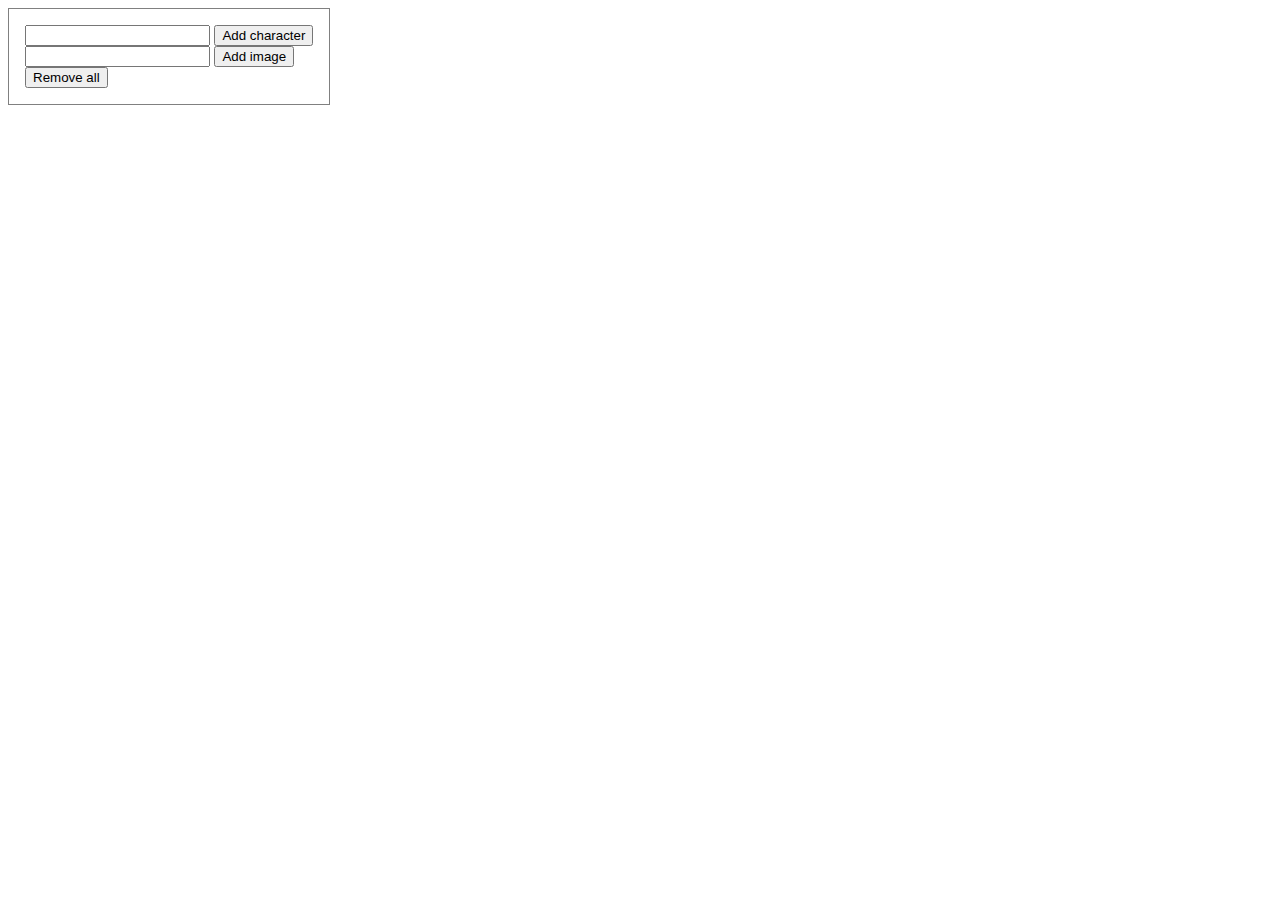
==== index.html @ 7edd3e9d "Remove unused class names" ====
<!DOCTYPE html>
<title>Badges</title>
<link href="index.css" rel="stylesheet">
<script src="index.js"></script>
<nav>
    <form id="add-char-form">
        <input id="char-name" type="text" />
        <button type="submit">Add character</button>
    </form>
    <form id="add-image-form">
        <input id="image-url" type="text" />
        <button type="submit">Add image</button>
    </form>
    <button id="remove-all" onclick="removeAll();">Remove all</button>
</nav>
<section id="portraits"></section>
---- index.css ----
body {
    font-family: sans-serif;
    display: flex;
}

nav {
    flex: none;
    padding: 1em;
    border: thin solid grey;
}

#portraits div {
    float: left;
    margin: 0.01in;
    text-align: center;
}

#portraits div img {
    width: 2.625in;
    height: 2.625in;
    box-sizing: border-box;
    border-radius: 50%;
}

img.gold-border {
    border: 2mm solid orange;
}

img.blue-border {
    border: 2mm solid cyan;
}

img.green-border {
    border: 2mm solid lime;
}

img.red-border {
    border: 2mm solid red;
}

img.yellow-border {
    border: 2mm solid yellow;
}

@media print {
    nav, select, button {
        display: none;
    }
}
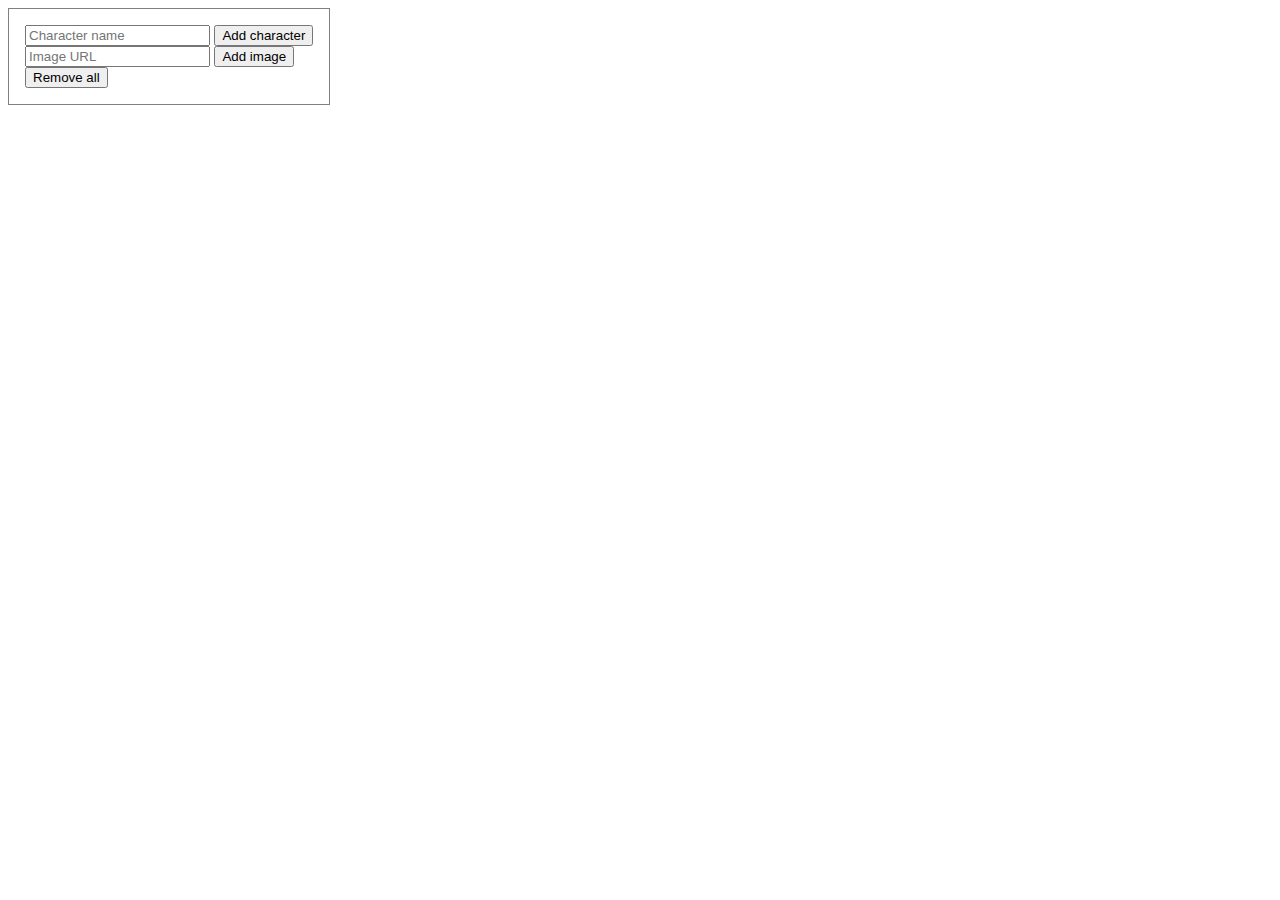
==== commit e52f9857: "Add placeholders to input fields" ====
--- a/index.html
+++ b/index.html
@@ -3,14 +3,14 @@
 <link href="index.css" rel="stylesheet">
 <script src="index.js"></script>
 <nav>
-    <form id="add-char-form">
-        <input id="char-name" type="text" />
+    <form name="add-char-form">
+        <input name="character" type="text" placeholder="Character name" />
         <button type="submit">Add character</button>
     </form>
-    <form id="add-image-form">
-        <input id="image-url" type="text" />
+    <form name="add-image-form">
+        <input name="url" type="text" placeholder="Image URL" />
         <button type="submit">Add image</button>
     </form>
     <button id="remove-all" onclick="removeAll();">Remove all</button>
 </nav>
-<section id="portraits"></section>+<section id="badges"></section>--- a/index.css
+++ b/index.css
@@ -9,13 +9,13 @@
     border: thin solid grey;
 }
 
-#portraits div {
+#badges div {
     float: left;
     margin: 0.01in;
     text-align: center;
 }
 
-#portraits div img {
+#badges div img {
     width: 2.625in;
     height: 2.625in;
     box-sizing: border-box;
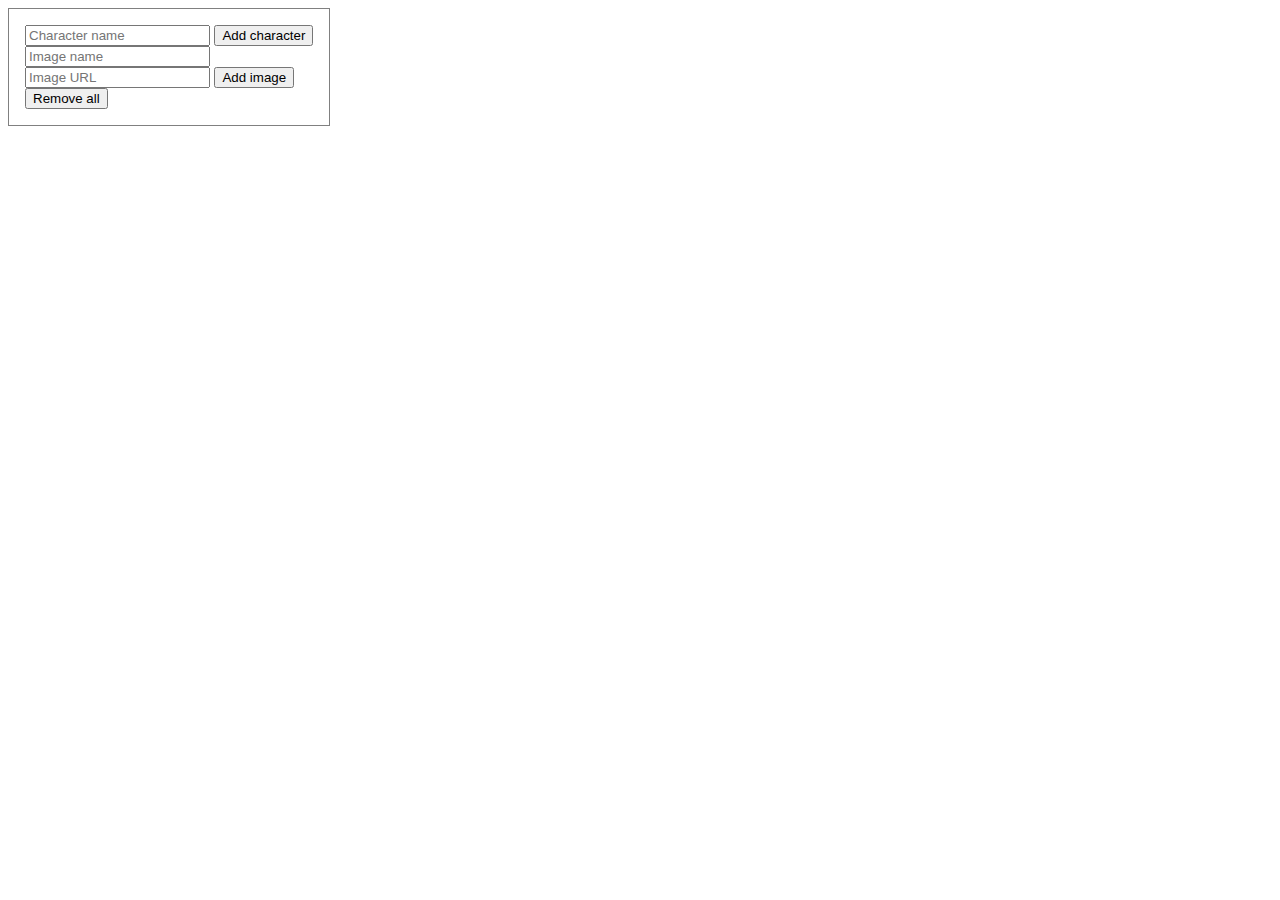
==== commit d132f605: "Add field for custom image name" ====
--- a/index.html
+++ b/index.html
@@ -8,6 +8,7 @@
         <button type="submit">Add character</button>
     </form>
     <form name="add-image-form">
+        <input name="name" type="text" placeholder="Image name" /><br />
         <input name="url" type="text" placeholder="Image URL" />
         <button type="submit">Add image</button>
     </form>
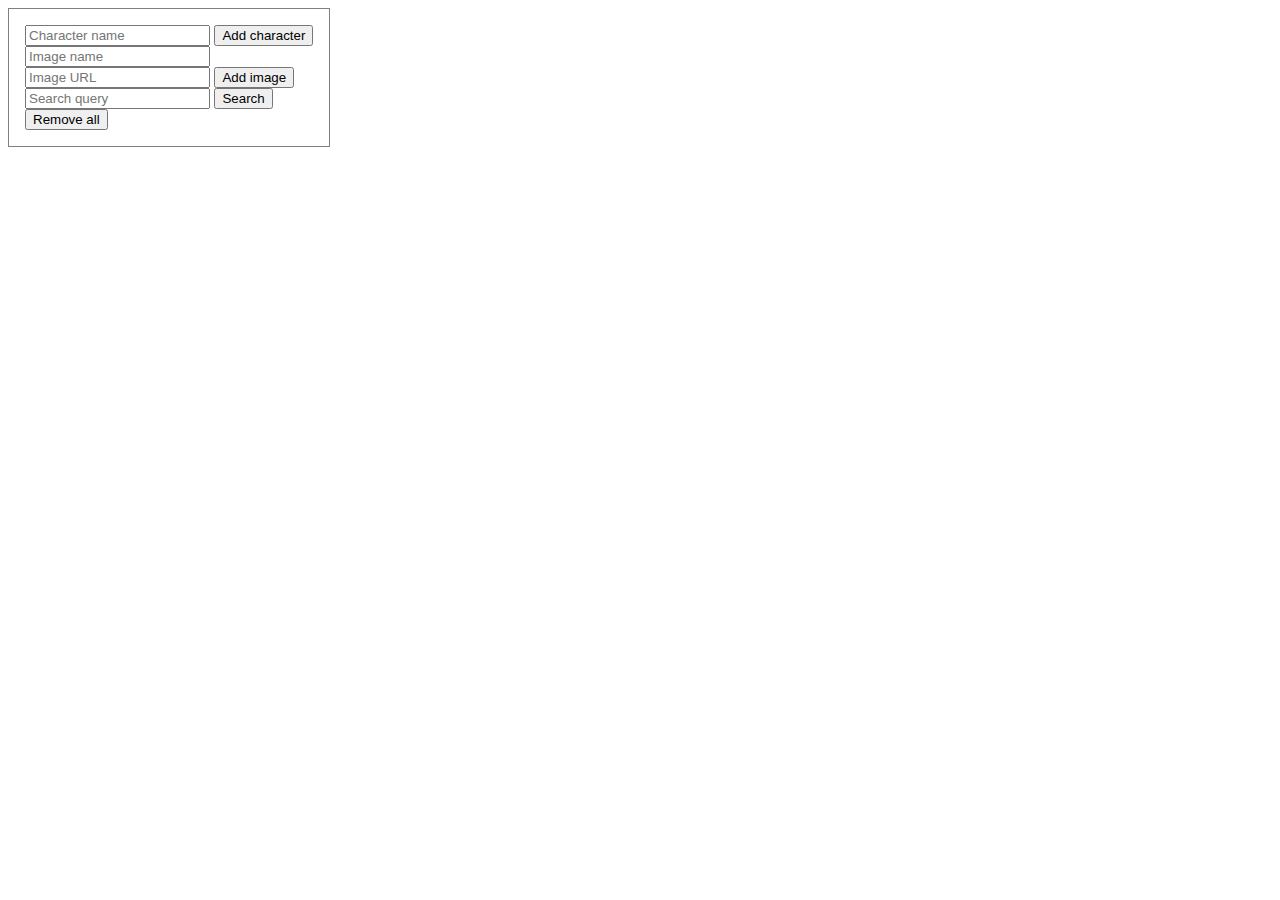
==== commit 09267da2: "Add search function" ====
--- a/index.html
+++ b/index.html
@@ -12,6 +12,11 @@
         <input name="url" type="text" placeholder="Image URL" />
         <button type="submit">Add image</button>
     </form>
+    <form name="search-form">
+        <input name="query" type="text" placeholder="Search query" />
+        <button type="search">Search</button>
+    </form>
     <button id="remove-all" onclick="removeAll();">Remove all</button>
+    <div id="search-results"></div>
 </nav>
 <section id="badges"></section>--- a/index.css
+++ b/index.css
@@ -7,6 +7,30 @@
     flex: none;
     padding: 1em;
     border: thin solid grey;
+}
+
+#search-results {
+    display: flex;
+    flex-direction: column;
+}
+
+#search-results header {
+    margin: 0.5em 0;
+    order: 0;
+}
+
+#search-results div {
+    display: flex;
+    align-items: center;
+}
+
+#search-results span {
+    flex-grow: 1;
+}
+
+#search-results img {
+    width: 4em;
+    height: 4em;
 }
 
 #badges div {
@@ -42,6 +66,10 @@
     border: 2mm solid yellow;
 }
 
+.hide {
+    display: none;
+}
+
 @media print {
     nav, select, button {
         display: none;
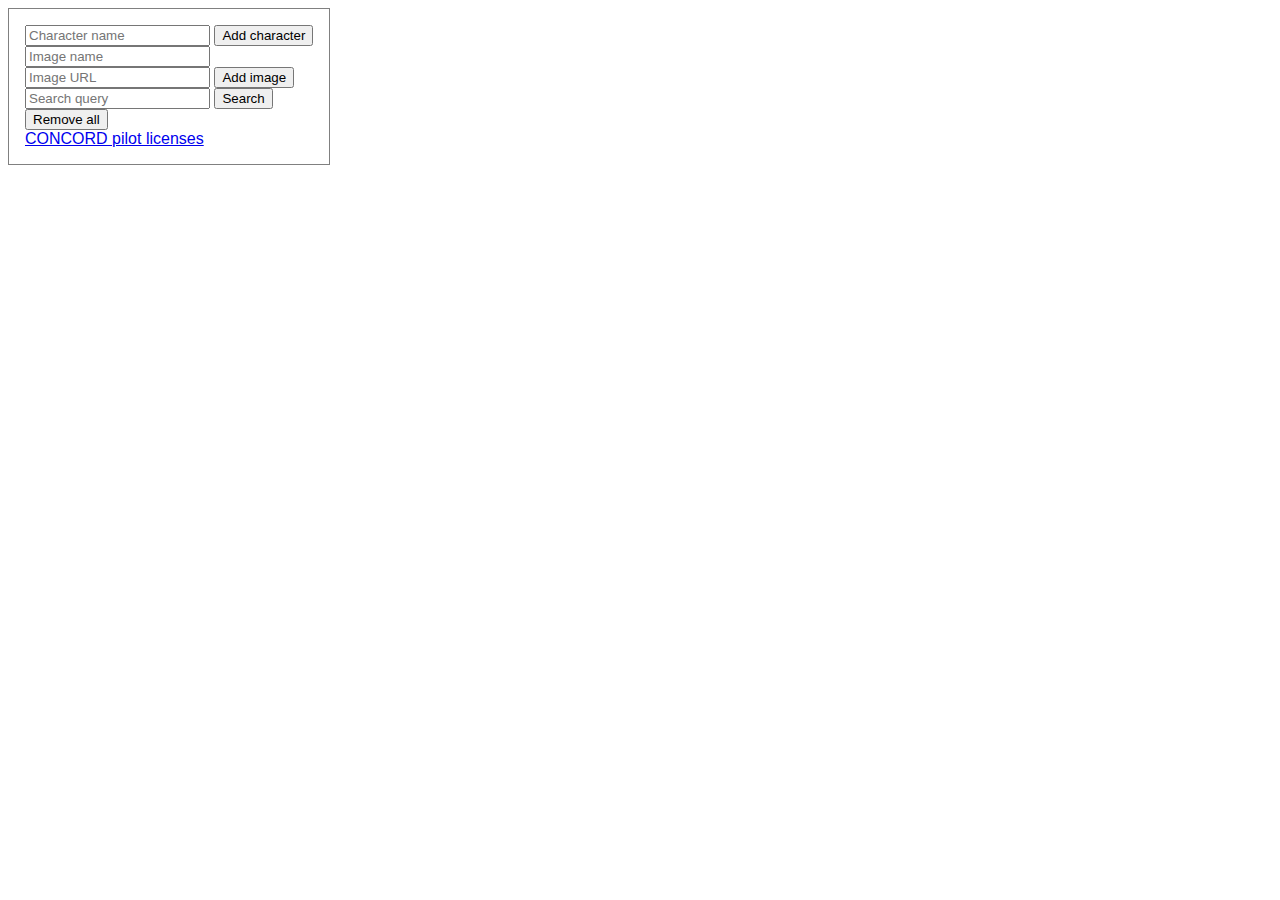
==== commit 0f12d419: "Add link to CONCORD pilot license tool" ====
--- a/index.html
+++ b/index.html
@@ -16,7 +16,12 @@
         <input name="query" type="text" placeholder="Search query" />
         <button type="search">Search</button>
     </form>
-    <button id="remove-all" onclick="removeAll();">Remove all</button>
+    <form name="remove-all">
+        <button type="submit">Remove all</button>
+    </form>
+    <div>
+        <a href="concord/index.html">CONCORD pilot licenses</a>
+    </div>
     <div id="search-results"></div>
 </nav>
 <section id="badges"></section>--- a/index.css
+++ b/index.css
@@ -46,23 +46,23 @@
     border-radius: 50%;
 }
 
-img.gold-border {
+img.gold {
     border: 2mm solid orange;
 }
 
-img.blue-border {
+img.blue {
     border: 2mm solid cyan;
 }
 
-img.green-border {
+img.green {
     border: 2mm solid lime;
 }
 
-img.red-border {
+img.red {
     border: 2mm solid red;
 }
 
-img.yellow-border {
+img.yellow {
     border: 2mm solid yellow;
 }
 
